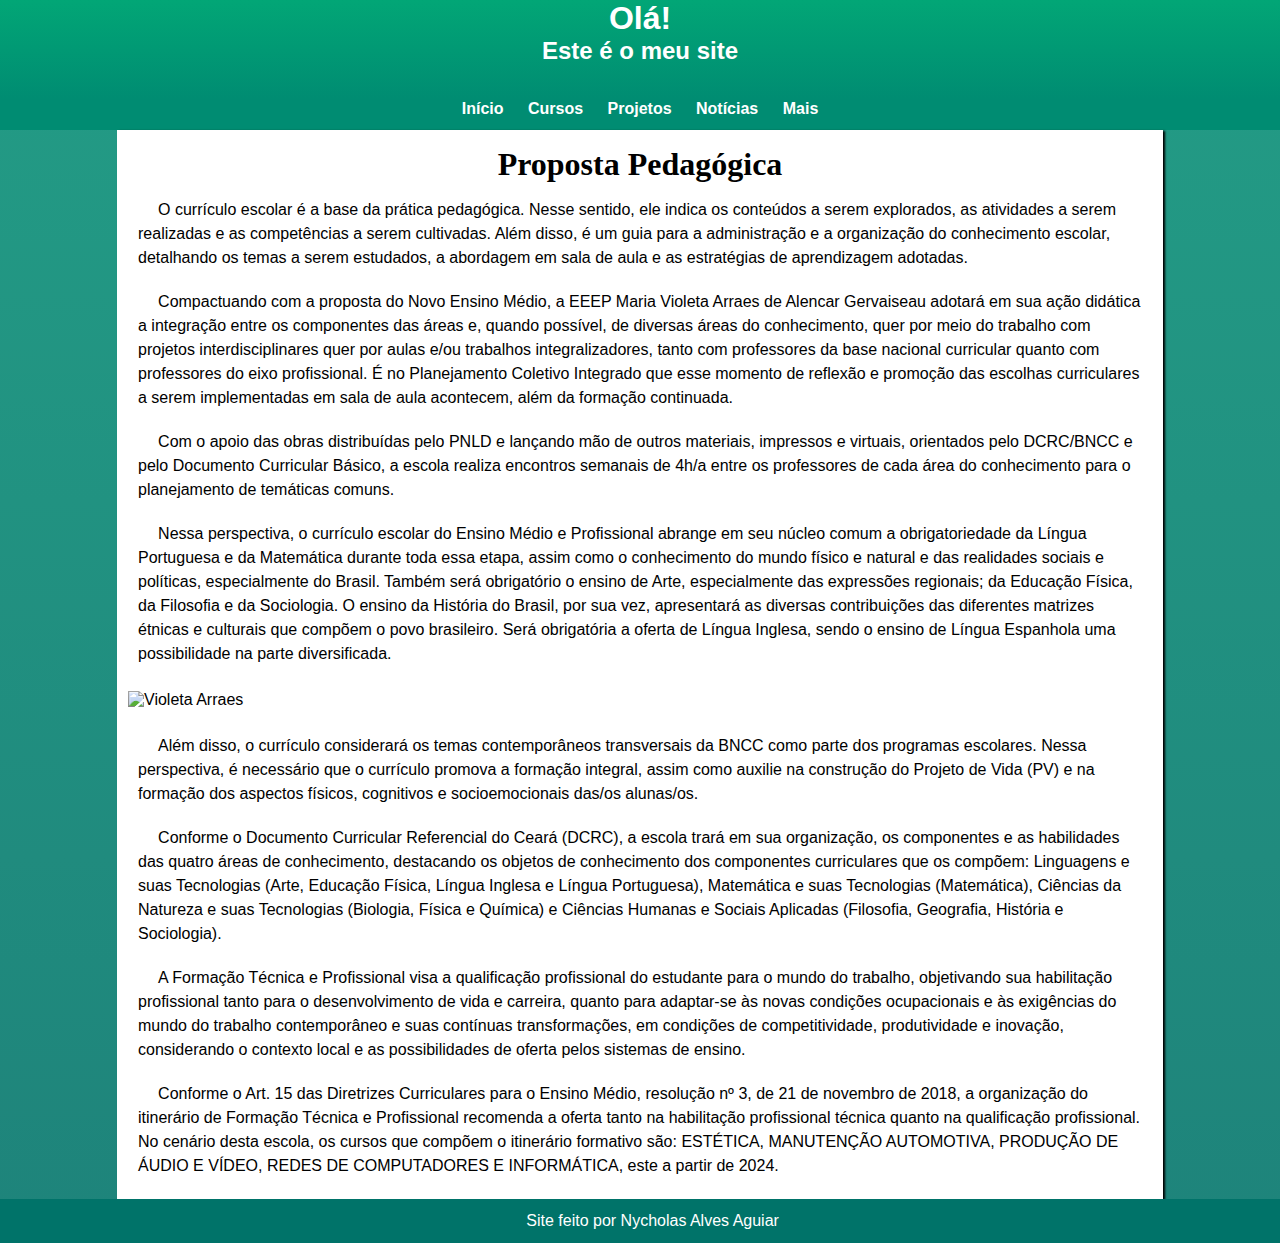
==== index.html @ 5d295295 "atualizei" ====
<!DOCTYPE html>
<html lang="pt-br">
<head>
    <meta charset="UTF-8">
    <meta name="viewport" content="width=device-width, initial-scale=1.0">
    <link rel="stylesheet" href="style.css">
    <link rel="shortcut icon" href="imagens/favicon.png" type="image/x-icon">
    <title>Desafio 10</title>
</head>

<body>
    <header>
        <div>
            <h1>Olá!</h1>
        </div>
        <div>
            <h2>Este é o meu site</h2>
        </div>
   </header>
   <nav>
    <div>
        <a href="#">
            <strong>Início</strong>
        </a>
        <a href="#">
            <strong>Cursos</strong>
        </a>
        <a href="#">
            <strong>Projetos</strong>
        </a>
        <a href="#">
            <strong>Notícias</strong>
        </a>
        <a href="#">
            <strong>Mais</strong>
        </a>
    </div>
   </nav>
    <main>
       <div>
            <h1 id="maintext">Proposta Pedagógica</h1>
       </div>
       <div>
            <p>
                O currículo escolar é a base da prática pedagógica. Nesse sentido, ele indica os conteúdos a serem explorados, as atividades a serem realizadas e as competências a serem cultivadas. Além disso, é um guia para a administração e a organização do conhecimento escolar, detalhando os temas a serem estudados, a abordagem em sala de aula e as estratégias de aprendizagem adotadas. 
            </p>
            <p>
                Compactuando com a proposta do Novo Ensino Médio, a EEEP Maria Violeta Arraes de Alencar Gervaiseau adotará em sua ação didática a integração entre os componentes das áreas e, quando possível, de diversas áreas do conhecimento, quer por meio do trabalho com projetos interdisciplinares quer por aulas e/ou trabalhos integralizadores, tanto com professores da base nacional curricular quanto com professores do eixo profissional. É no Planejamento Coletivo Integrado que esse momento de reflexão e promoção das escolhas curriculares a serem implementadas em sala de aula acontecem, além da formação continuada.
            </p>
            <p>
                Com o apoio das obras distribuídas pelo PNLD e lançando mão de outros materiais, impressos e virtuais, orientados pelo DCRC/BNCC e pelo Documento Curricular Básico, a escola realiza encontros semanais de 4h/a entre os professores de cada área do conhecimento para o planejamento de temáticas comuns.
            </p>
            <p>
                Nessa perspectiva, o currículo escolar do Ensino Médio e Profissional abrange em seu núcleo comum a obrigatoriedade da Língua Portuguesa e da Matemática durante toda essa etapa, assim como o conhecimento do mundo físico e natural e das realidades sociais e políticas, especialmente do Brasil. Também será obrigatório o ensino de Arte, especialmente das expressões regionais; da Educação Física, da Filosofia e da Sociologia. O ensino da História do Brasil, por sua vez, apresentará as diversas contribuições das diferentes matrizes étnicas e culturais que compõem o povo brasileiro. Será obrigatória a oferta de Língua Inglesa, sendo o ensino de Língua Espanhola uma possibilidade na parte diversificada. 
            </p>
                <div>
                    <img id = "escola" src="imagens/violeta_400.jpg" alt="Violeta Arraes">
                </div>
            <p>
                Além disso, o currículo considerará os temas contemporâneos transversais da BNCC como parte dos programas escolares. Nessa perspectiva, é necessário que o currículo promova a formação integral, assim como auxilie na construção do Projeto de Vida (PV) e na formação dos aspectos físicos, cognitivos e socioemocionais das/os alunas/os.
            </p>
            <p>
                Conforme o Documento Curricular Referencial do Ceará (DCRC), a escola trará em sua organização, os componentes e as habilidades das quatro áreas de conhecimento, destacando os objetos de conhecimento dos componentes curriculares que os compõem: Linguagens e suas Tecnologias (Arte, Educação Física, Língua Inglesa e Língua Portuguesa), Matemática e suas Tecnologias (Matemática), Ciências da Natureza e suas Tecnologias (Biologia, Física e Química) e Ciências Humanas e Sociais Aplicadas (Filosofia, Geografia, História e Sociologia).
            </p>
            <p>
                A Formação Técnica e Profissional visa a qualificação profissional do estudante para o mundo do trabalho, objetivando sua habilitação profissional tanto para o desenvolvimento de vida e carreira, quanto para adaptar-se às novas condições ocupacionais e às exigências do mundo do trabalho contemporâneo e suas contínuas transformações, em condições de competitividade, produtividade e inovação, considerando o contexto local e as possibilidades de oferta pelos sistemas de ensino.
            </p>
            <p>
                Conforme o Art. 15 das Diretrizes Curriculares para o Ensino Médio, resolução nº 3, de 21 de novembro de 2018, a organização do itinerário de Formação Técnica e Profissional recomenda a oferta tanto na habilitação profissional técnica quanto na qualificação profissional. No cenário desta escola, os cursos que compõem o itinerário formativo são: ESTÉTICA, MANUTENÇÃO AUTOMOTIVA, PRODUÇÃO DE ÁUDIO E VÍDEO, REDES DE COMPUTADORES E INFORMÁTICA, este a partir de 2024.
            </p>
       </div>
    </main>
    <footer>
        <div>
            <p>Site feito por Nycholas Alves Aguiar</p>
        </div>
    </footer>
</body>

</html>
---- style.css ----
*{
    padding: 0%;
    margin: 0%;
    font-family: Arial, Helvetica, sans-serif;
}
:root{
    --cor1:(#003840);
    --cor2:(#005A5B);
    --cor3:(#007369);
    --cor4:(#008C72);
    --cor5:(#02A676);
}
body{
    background-image: linear-gradient(#008c72dc, #007369e1 );
}
header{
    background-image: linear-gradient(#02A676, #008C72);
    height: 100px;
    color: white;
    text-align: center;
}
nav{
    background-color:#008C72;
    height: 30px;
    text-align: center;
}
nav > div > a{
    padding: 10px;
    text-decoration: none;
    color: white;
}
main{
    margin:auto;
    width: 80vw;
    border: 1px solid rgb(255, 255, 255);
    padding: 10px;
    background-color: white;
    box-shadow: 2px 1px 2px rgb(0, 0, 0);
}
#escola{
    display: block;
    margin: auto;
    padding-top: 15px;
    padding-bottom: 15px;
    border-radius: 10px;
}
footer{
    background-color: #007369;
    text-align: center;
    color: white;

}
p{
    text-indent: 2%;
    line-height: 1.5em;
    padding: 10px;
}
#maintext{
    text-align: center;
    font-family: Georgia, 'Times New Roman', Times, serif;
    padding: 5px;
}
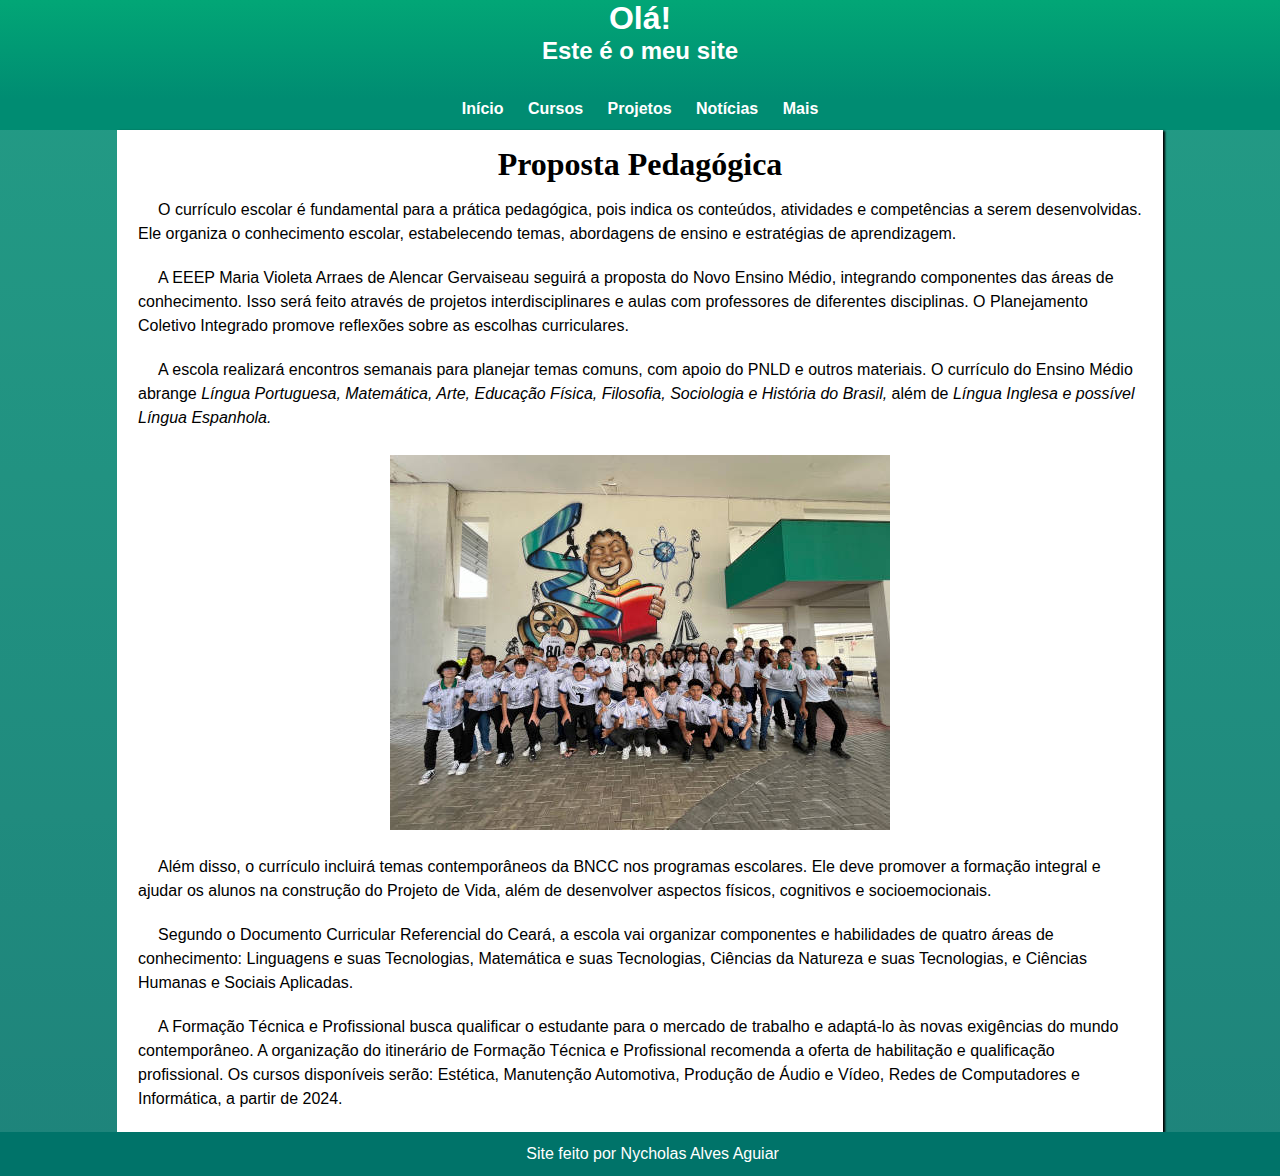
==== commit c81bd626: "a" ====
--- a/index.html
+++ b/index.html
@@ -37,38 +37,34 @@
     </div>
    </nav>
     <main>
-       <div>
-            <h1 id="maintext">Proposta Pedagógica</h1>
-       </div>
-       <div>
-            <p>
-                O currículo escolar é a base da prática pedagógica. Nesse sentido, ele indica os conteúdos a serem explorados, as atividades a serem realizadas e as competências a serem cultivadas. Além disso, é um guia para a administração e a organização do conhecimento escolar, detalhando os temas a serem estudados, a abordagem em sala de aula e as estratégias de aprendizagem adotadas. 
-            </p>
-            <p>
-                Compactuando com a proposta do Novo Ensino Médio, a EEEP Maria Violeta Arraes de Alencar Gervaiseau adotará em sua ação didática a integração entre os componentes das áreas e, quando possível, de diversas áreas do conhecimento, quer por meio do trabalho com projetos interdisciplinares quer por aulas e/ou trabalhos integralizadores, tanto com professores da base nacional curricular quanto com professores do eixo profissional. É no Planejamento Coletivo Integrado que esse momento de reflexão e promoção das escolhas curriculares a serem implementadas em sala de aula acontecem, além da formação continuada.
-            </p>
-            <p>
-                Com o apoio das obras distribuídas pelo PNLD e lançando mão de outros materiais, impressos e virtuais, orientados pelo DCRC/BNCC e pelo Documento Curricular Básico, a escola realiza encontros semanais de 4h/a entre os professores de cada área do conhecimento para o planejamento de temáticas comuns.
-            </p>
-            <p>
-                Nessa perspectiva, o currículo escolar do Ensino Médio e Profissional abrange em seu núcleo comum a obrigatoriedade da Língua Portuguesa e da Matemática durante toda essa etapa, assim como o conhecimento do mundo físico e natural e das realidades sociais e políticas, especialmente do Brasil. Também será obrigatório o ensino de Arte, especialmente das expressões regionais; da Educação Física, da Filosofia e da Sociologia. O ensino da História do Brasil, por sua vez, apresentará as diversas contribuições das diferentes matrizes étnicas e culturais que compõem o povo brasileiro. Será obrigatória a oferta de Língua Inglesa, sendo o ensino de Língua Espanhola uma possibilidade na parte diversificada. 
-            </p>
-                <div>
-                    <img id = "escola" src="imagens/violeta_400.jpg" alt="Violeta Arraes">
-                </div>
-            <p>
-                Além disso, o currículo considerará os temas contemporâneos transversais da BNCC como parte dos programas escolares. Nessa perspectiva, é necessário que o currículo promova a formação integral, assim como auxilie na construção do Projeto de Vida (PV) e na formação dos aspectos físicos, cognitivos e socioemocionais das/os alunas/os.
-            </p>
-            <p>
-                Conforme o Documento Curricular Referencial do Ceará (DCRC), a escola trará em sua organização, os componentes e as habilidades das quatro áreas de conhecimento, destacando os objetos de conhecimento dos componentes curriculares que os compõem: Linguagens e suas Tecnologias (Arte, Educação Física, Língua Inglesa e Língua Portuguesa), Matemática e suas Tecnologias (Matemática), Ciências da Natureza e suas Tecnologias (Biologia, Física e Química) e Ciências Humanas e Sociais Aplicadas (Filosofia, Geografia, História e Sociologia).
-            </p>
-            <p>
-                A Formação Técnica e Profissional visa a qualificação profissional do estudante para o mundo do trabalho, objetivando sua habilitação profissional tanto para o desenvolvimento de vida e carreira, quanto para adaptar-se às novas condições ocupacionais e às exigências do mundo do trabalho contemporâneo e suas contínuas transformações, em condições de competitividade, produtividade e inovação, considerando o contexto local e as possibilidades de oferta pelos sistemas de ensino.
-            </p>
-            <p>
-                Conforme o Art. 15 das Diretrizes Curriculares para o Ensino Médio, resolução nº 3, de 21 de novembro de 2018, a organização do itinerário de Formação Técnica e Profissional recomenda a oferta tanto na habilitação profissional técnica quanto na qualificação profissional. No cenário desta escola, os cursos que compõem o itinerário formativo são: ESTÉTICA, MANUTENÇÃO AUTOMOTIVA, PRODUÇÃO DE ÁUDIO E VÍDEO, REDES DE COMPUTADORES E INFORMÁTICA, este a partir de 2024.
-            </p>
-       </div>
+       <article>
+           <div>
+                <h1 id="maintext">Proposta Pedagógica</h1>
+           </div>
+           <div>
+                <p>
+                    O currículo escolar é fundamental para a prática pedagógica, pois indica os conteúdos, atividades e competências a serem desenvolvidas. Ele organiza o conhecimento escolar, estabelecendo temas, abordagens de ensino e estratégias de aprendizagem.
+                </p>
+                <p>
+                    A EEEP Maria Violeta Arraes de Alencar Gervaiseau seguirá a proposta do Novo Ensino Médio, integrando componentes das áreas de conhecimento. Isso será feito através de projetos interdisciplinares e aulas com professores de diferentes disciplinas. O Planejamento Coletivo Integrado promove reflexões sobre as escolhas curriculares.
+                </p>
+                <p>
+                    A escola realizará encontros semanais para planejar temas comuns, com apoio do PNLD e outros materiais. O currículo do Ensino Médio abrange <em>Língua Portuguesa, Matemática, Arte, Educação Física, Filosofia, Sociologia e História do Brasil, </em>além de<em> Língua Inglesa <em>e possível</em> Língua Espanhola.</em>
+                </p>
+                    <div>
+                        <img id = "escola" src="imagens/1b-informatica-500.jpeg" alt="Violeta Arraes">
+                    </div>
+                <p>
+                    Além disso, o currículo incluirá temas contemporâneos da BNCC nos programas escolares. Ele deve promover a formação integral e ajudar os alunos na construção do Projeto de Vida, além de desenvolver aspectos físicos, cognitivos e socioemocionais.
+                </p>
+                <p>
+                    Segundo o Documento Curricular Referencial do Ceará, a escola vai organizar componentes e habilidades de quatro áreas de conhecimento: Linguagens e suas Tecnologias, Matemática e suas Tecnologias, Ciências da Natureza e suas Tecnologias, e Ciências Humanas e Sociais Aplicadas.
+                </p>
+                <p>
+                    A Formação Técnica e Profissional busca qualificar o estudante para o mercado de trabalho e adaptá-lo às novas exigências do mundo contemporâneo. A organização do itinerário de Formação Técnica e Profissional recomenda a oferta de habilitação e qualificação profissional. Os cursos disponíveis serão: Estética, Manutenção Automotiva, Produção de Áudio e Vídeo, Redes de Computadores e Informática, a partir de 2024.
+                </p>
+           </div>
+       </article>
     </main>
     <footer>
         <div>
--- a/style.css
+++ b/style.css
@@ -1,3 +1,5 @@
+@charset "UTF-8";
+
 *{
     padding: 0%;
     margin: 0%;
